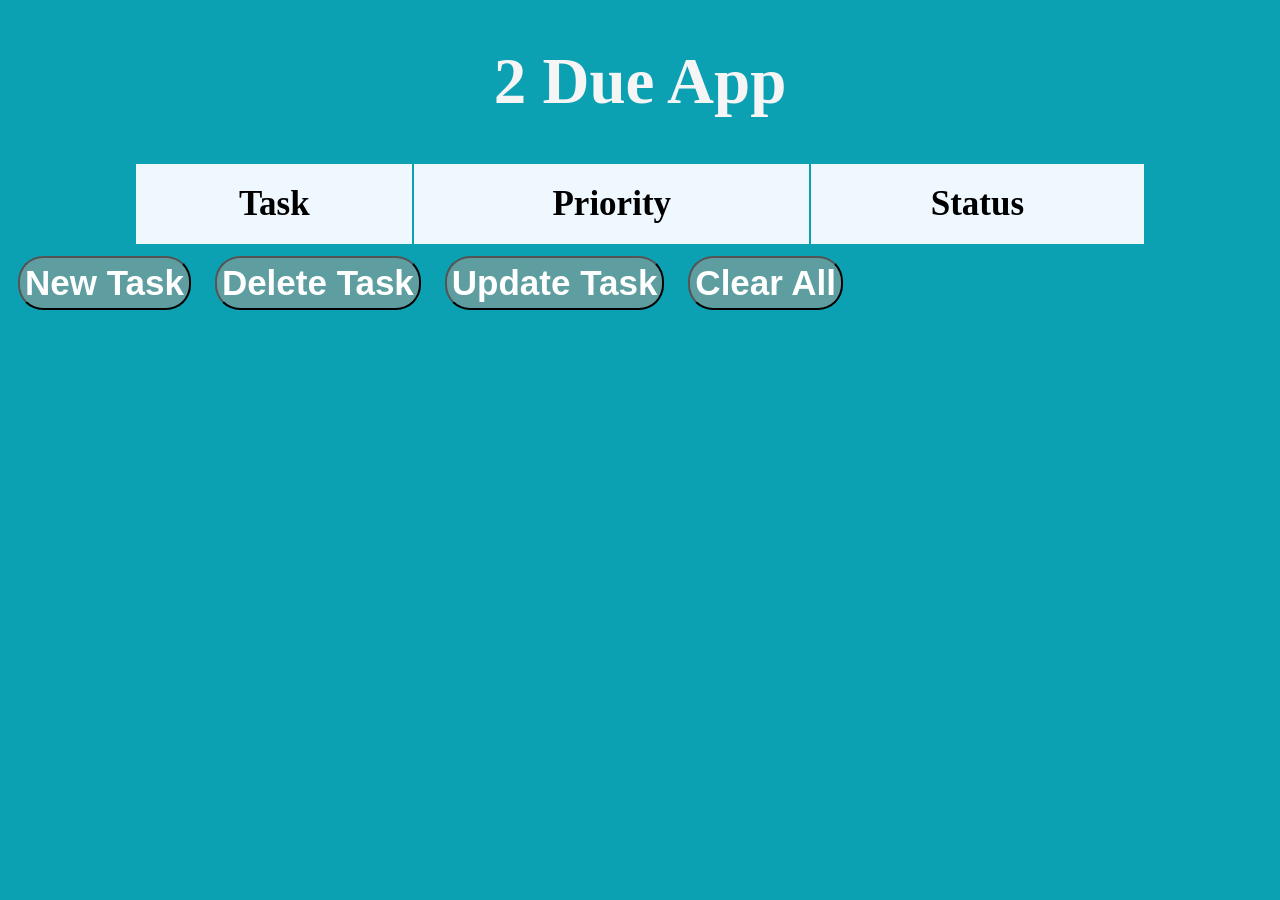
==== index.html @ 52c7bb6e "Created 2 Due application" ====
<!doctype html>
<html lang="en">
  <head>
    <meta charset="UTF-8" />
    <meta name="viewport" content="width=device-width, initial-scale=1.0" />
    <link type="text/css" rel="stylesheet" href="style.css" />
    <title>2 Due App</title>
  </head>
  <body>
    <h1>2 Due App</h1>
    <table>
      <thead>
        <th>Task</th>
        <th>Priority</th>
        <th>Status</th>
      </thead>
      <tbody id="taskTable"></tbody>
    </table>
    <button onclick="location.href = 'addTask.html'" type="button">
      New Task
    </button>
    <button onclick="DeleteTask()" id="delete" type="submit">
      Delete Task
    </button>
    <button onclick="UpdateTask()" id="update" type="button">
      Update Task
    </button>
    <button onclick="ClearTasks()" type="reset">Clear All</button>
    <script type="text/javascript" src="main.js" defer></script>
  </body>
</html>
---- style.css ----
body {
  background-color: rgb(12, 160, 179);
}
h1 {
  text-align: center;
  font-weight: bolder;
  font-size: 65px;
  color: whitesmoke;
}

button {
  display: row;
  justify-content: center;
  background-color: cadetblue;
  font-weight: bold;
  font-size: 35px;
  width: auto;
  height: auto;
  margin: 10px;
  padding: 5px;
  color: white;
  border-radius: 25px;
}
.complete {
  background-color: lightgreen;
  pointer-events: none;
}
.selected {
  background-color: aquamarine;
}
table {
  margin: auto;
  width: 80%;
  justify-content: center;
  height: auto;
  border-collapse: separate;
}
tr {
  margin: auto;
  padding: 20px;
  background-color: aliceblue;
  font-weight: bold;
  margin: 25px;
  font-size: 25px;
  border-radius: 25px;
  white-space: nowrap;
}
th {
  background-color: aliceblue;
  font-weight: bolder;
  padding: 20px;
  font-size: 35px;
  margin: 40px;
}
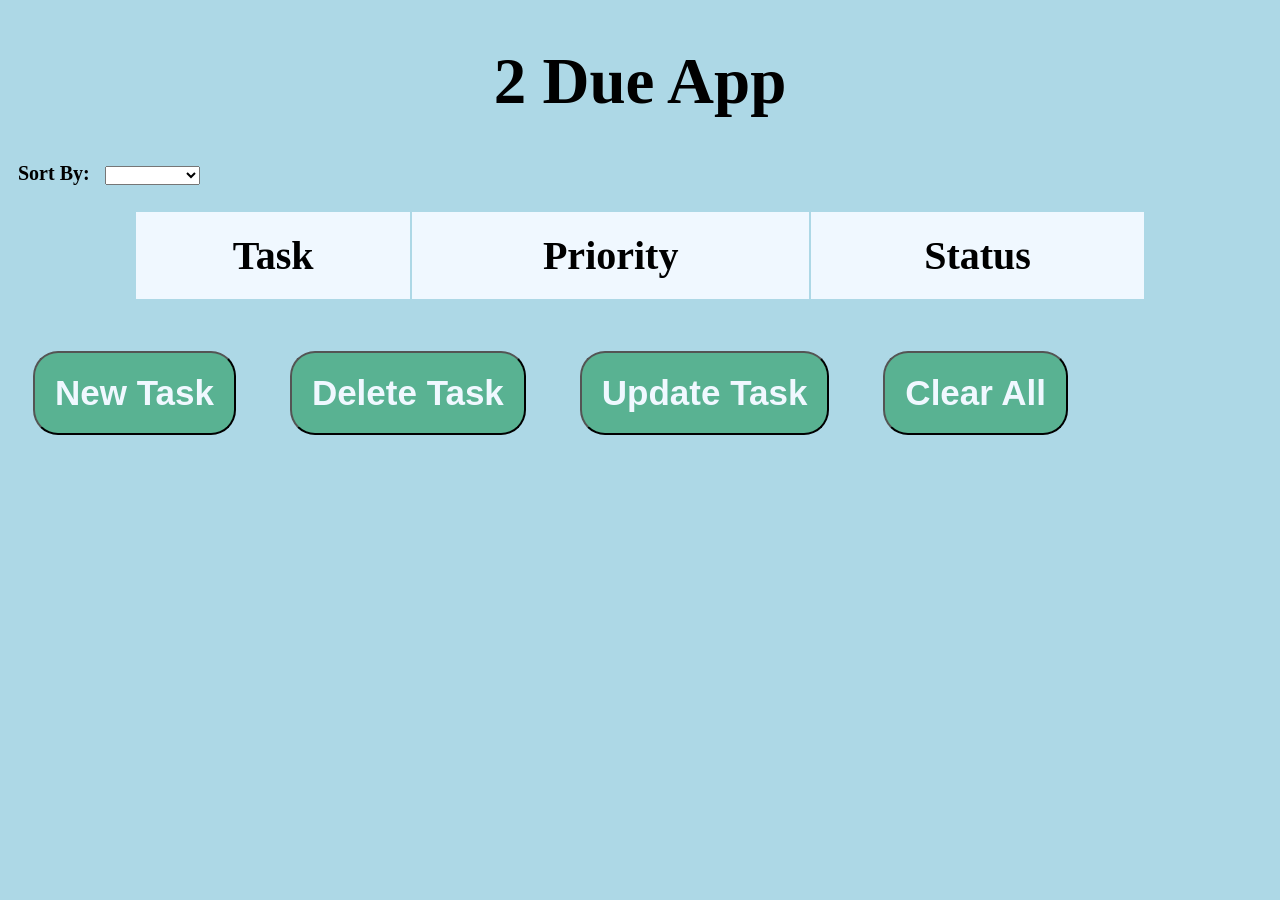
==== commit e3222c66: "Changed color scheme on main page. Implemented sorting functions." ====
--- a/index.html
+++ b/index.html
@@ -8,6 +8,13 @@
   </head>
   <body>
     <h1>2 Due App</h1>
+    <label for="sort">Sort By: </label>
+    <select id="sort" onchange="SortTasks()">
+      <option id="defaultSort"></option>
+      <option>Alphabetical</option>
+      <option>Priority</option>
+      <option>Status</option>
+    </select>
     <table>
       <thead>
         <th>Task</th>
--- a/style.css
+++ b/style.css
@@ -1,54 +1,60 @@
 body {
-  background-color: rgb(12, 160, 179);
+  background-color: lightblue;
 }
 h1 {
   text-align: center;
   font-weight: bolder;
   font-size: 65px;
-  color: whitesmoke;
 }
 
 button {
-  display: row;
-  justify-content: center;
-  background-color: cadetblue;
+  justify-content: space-evenly;
+  background-color: #59b292;
   font-weight: bold;
   font-size: 35px;
   width: auto;
-  height: auto;
-  margin: 10px;
-  padding: 5px;
-  color: white;
+  margin: 25px;
+  padding: 20px;
   border-radius: 25px;
+  color: aliceblue;
 }
-.complete {
-  background-color: lightgreen;
-  pointer-events: none;
+#defaultSort {
+  display: none;
+}
+.completed {
+  text-decoration: line-through;
+  opacity: 0.4;
+  background-color: gray;
 }
 .selected {
-  background-color: aquamarine;
+  background-color: #b4e50d;
 }
 table {
-  margin: auto;
+  margin: 25px auto;
   width: 80%;
   justify-content: center;
   height: auto;
   border-collapse: separate;
-}
-tr {
-  margin: auto;
-  padding: 20px;
-  background-color: aliceblue;
-  font-weight: bold;
-  margin: 25px;
-  font-size: 25px;
   border-radius: 25px;
   white-space: nowrap;
 }
+tr {
+  margin: 15px;
+  padding: 20px;
+  font-weight: bold;
+  margin: 25px;
+  font-size: 30px;
+  background-color: aliceblue;
+}
+
 th {
-  background-color: aliceblue;
   font-weight: bolder;
   padding: 20px;
-  font-size: 35px;
-  margin: 40px;
+  font-size: 40px;
 }
+
+label {
+  font-size: 20px;
+  font-weight: bolder;
+  padding: 10px;
+}
